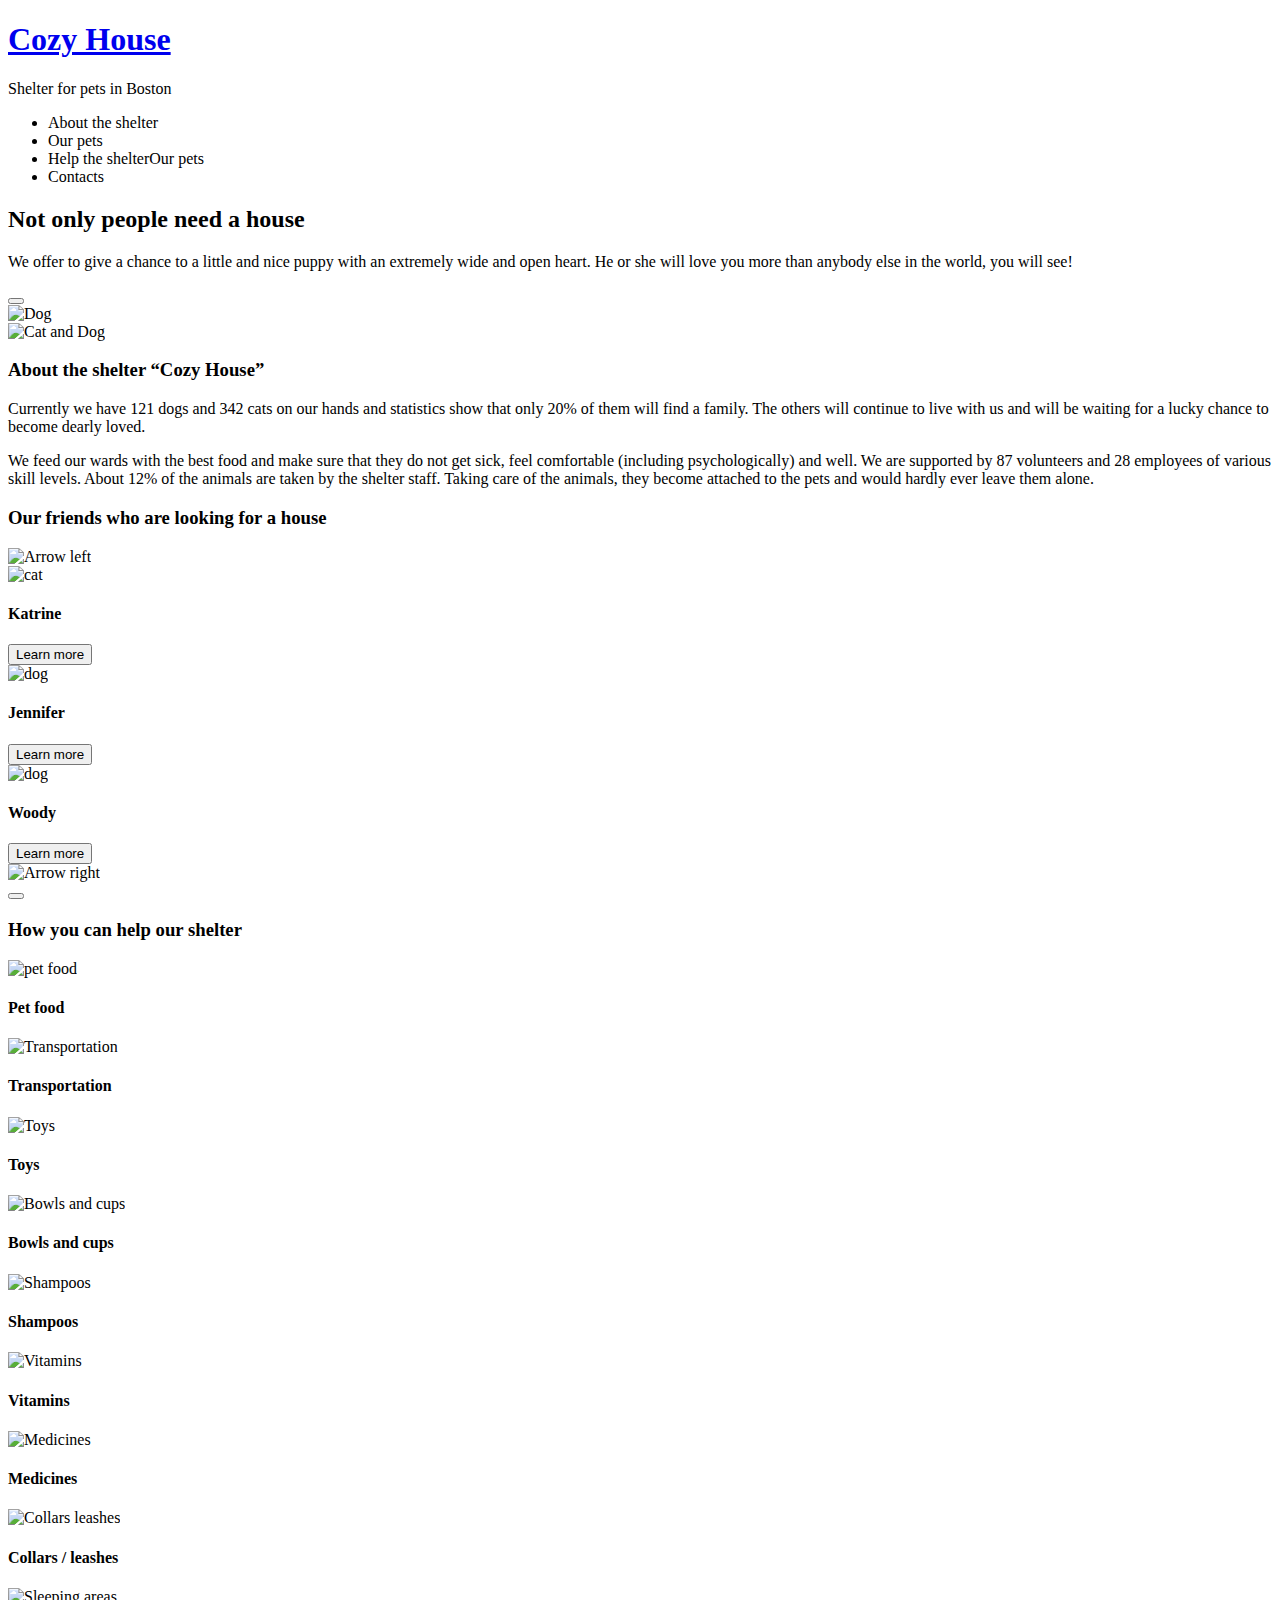
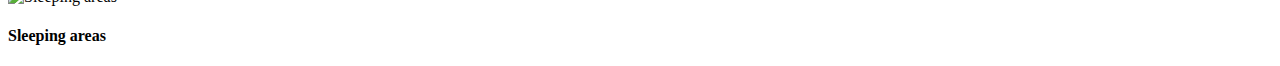
==== index.html @ 38f7144b "feat: add section help" ====
<!DOCTYPE html>
<html lang="en">
<head>
    <meta charset="UTF-8">
    <meta http-equiv="X-UA-Compatible" content="IE=edge">
    <meta name="viewport" content="width=device-width, initial-scale=1.0">
    <title>Shelter</title>
    <link rel="stylesheet" href="../Shelter-new/assets/styles/style.css">
    <link type="image/x-icon" href="../Shelter-new/assets/icons/shelter.svg" rel="shortcut icon">
</head>
<body>
    <header class="header">
        <div class="wrapper header__wrapper">
            <div class="logo__content">
                <a href="#"><h1 class="logo__title">Cozy House</h1></a>
                <p class="logo__text">Shelter for pets in Boston</p>
            </div>
            <nav class="header__navigation">
                <ul class="navigation">
                    <li class="navigation__link">About the shelter</li>
                    <li class="navigation__link">Our pets</li>
                    <li class="navigation__link">Help the shelterOur pets</li>
                    <li class="navigation__link">Contacts</li>
                </ul>
            </nav>
        </div>
    </header>
    <section class="not-only">
        <div class="wrapper not-only__wrapper">
            <div class="not-only__content">
                <h2 class="not-only__title">Not only people need a house</h2>
                <p class="not-only__text">We offer to give a chance to a little and nice puppy with an extremely wide and open heart. He or she will love you more than anybody else in the world, you will see!</p>
                <button class="button button_colored"></button>
            </div>
            <img class="not-only__image" src="../Shelter-new/assets/images/start-screen-puppy.svg" alt="Dog">
        </div>
    </section>
    <section class="about">
        <div class="wrapper about__wrapper">
            <img class="about__image" src="../Shelter-new/assets/images/about-pets.svg" alt="Cat and Dog">
            <div class="about__content">
                <h3 class="about__title">About the shelter “Cozy House”</h3>
                <p class="about__text">Currently we have 121 dogs and 342 cats on our hands and statistics show that only 20% of them will find a family. The others will continue to live with us and will be waiting for a lucky chance to become dearly loved.</p>
                <p class="about__text">We feed our wards with the best food and make sure that they do not get sick, feel comfortable (including psychologically) and well. We are supported by 87 volunteers and 28 employees of various skill levels. About 12% of the animals are taken by the shelter staff. Taking care of the animals, they become attached to the pets and would hardly ever leave them alone.</p>
            </div>
        </div>
    </section>
    <section class="our-friends">
        <div class="wrapper our-friends__wrapper">
            <h3 class="our-friends__title">Our friends who
                are looking for a house</h3>
            <div class="slider">
                <img class="slider__arrow arrow_left" src="../Shelter-new/assets/images/Arrow-left.svg" alt="Arrow left">
                <div class="layout-3-column our-friends__container">
                    <div class="pets__card">
                        <img class="card__image" src="../Shelter-new/assets/images/pets-katrine.svg" alt="cat">
                        <h4 class="card__name">Katrine</h4>
                        <button class="button button_bordered">Learn more</button>
                    </div>
                    <div class="pets__card">
                        <img class="card__image" src="../Shelter-new/assets/images/pets-jennifer.svg" alt="dog">
                        <h4 class="card__name">Jennifer</h4>
                        <button class="button button_bordered">Learn more</button>
                    </div>
                    <div class="pets__card">
                        <img class="card__image" src="../Shelter-new/assets/images/pets-woody.svg" alt="dog">
                        <h4 class="card__name">Woody</h4>
                        <button class="button button_bordered">Learn more</button>
                    </div>
                </div>
                <img class="slider__arrow arrow_right" src="../Shelter-new/assets/images/Arrow-right.svg" alt="Arrow right">
            </div>
            <button class="button button_colored"></button>
        </div>
    </section>
    <section class="help">
        <div class="wrapper help__wrapper">
            <h3 class="help__title">How you can help
                our shelter</h3>
            <div class="help__container">
                <div class="help__tool">
                    <img class="tool__image" src="../Shelter-new/assets/images/bottle.svg" alt="pet food">
                    <h4 class="tool__name">Pet food</h4>
                </div>
                <div class="help__tool">
                    <img class="tool__image" src="../Shelter-new/assets/images/transportation.svg" alt="Transportation">
                    <h4 class="tool__name">Transportation</h4>
                </div>
                <div class="help__tool">
                    <img class="tool__image" src="../Shelter-new/assets/images/toys.svg" alt="Toys">
                    <h4 class="tool__name">Toys</h4>
                </div>
                <div class="help__tool">
                    <img class="tool__image" src="../Shelter-new/assets/images/bowls-and-cups.svg" alt="Bowls and cups">
                    <h4 class="tool__name">Bowls and cups</h4>
                </div>
                <div class="help__tool">
                    <img class="tool__image" src="../Shelter-new/assets/images/shampoos.svg" alt="Shampoos">
                    <h4 class="tool__name">Shampoos</h4>
                </div>
                <div class="help__tool">
                    <img class="tool__image" src="../Shelter-new/assets/images/vitamins.svg" alt="Vitamins">
                    <h4 class="tool__name">Vitamins</h4>
                </div>
                <div class="help__tool">
                    <img class="tool__image" src="../Shelter-new/assets/images/medicines.svg" alt="Medicines">
                    <h4 class="tool__name">Medicines</h4>
                </div>
                <div class="help__tool">
                    <img class="tool__image" src="../Shelter-new/assets/images/collars-or-leashes.svg" alt="Collars  leashes">
                    <h4 class="tool__name">Collars / leashes</h4>
                </div>
                <div class="help__tool">
                    <img class="tool__image" src="../Shelter-new/assets/images/sleeping-area.svg" alt="Sleeping areas">
                    <h4 class="tool__name">Sleeping areas</h4>
                </div>
            </div>
        </div>
    </section>
    
</body>
</html>
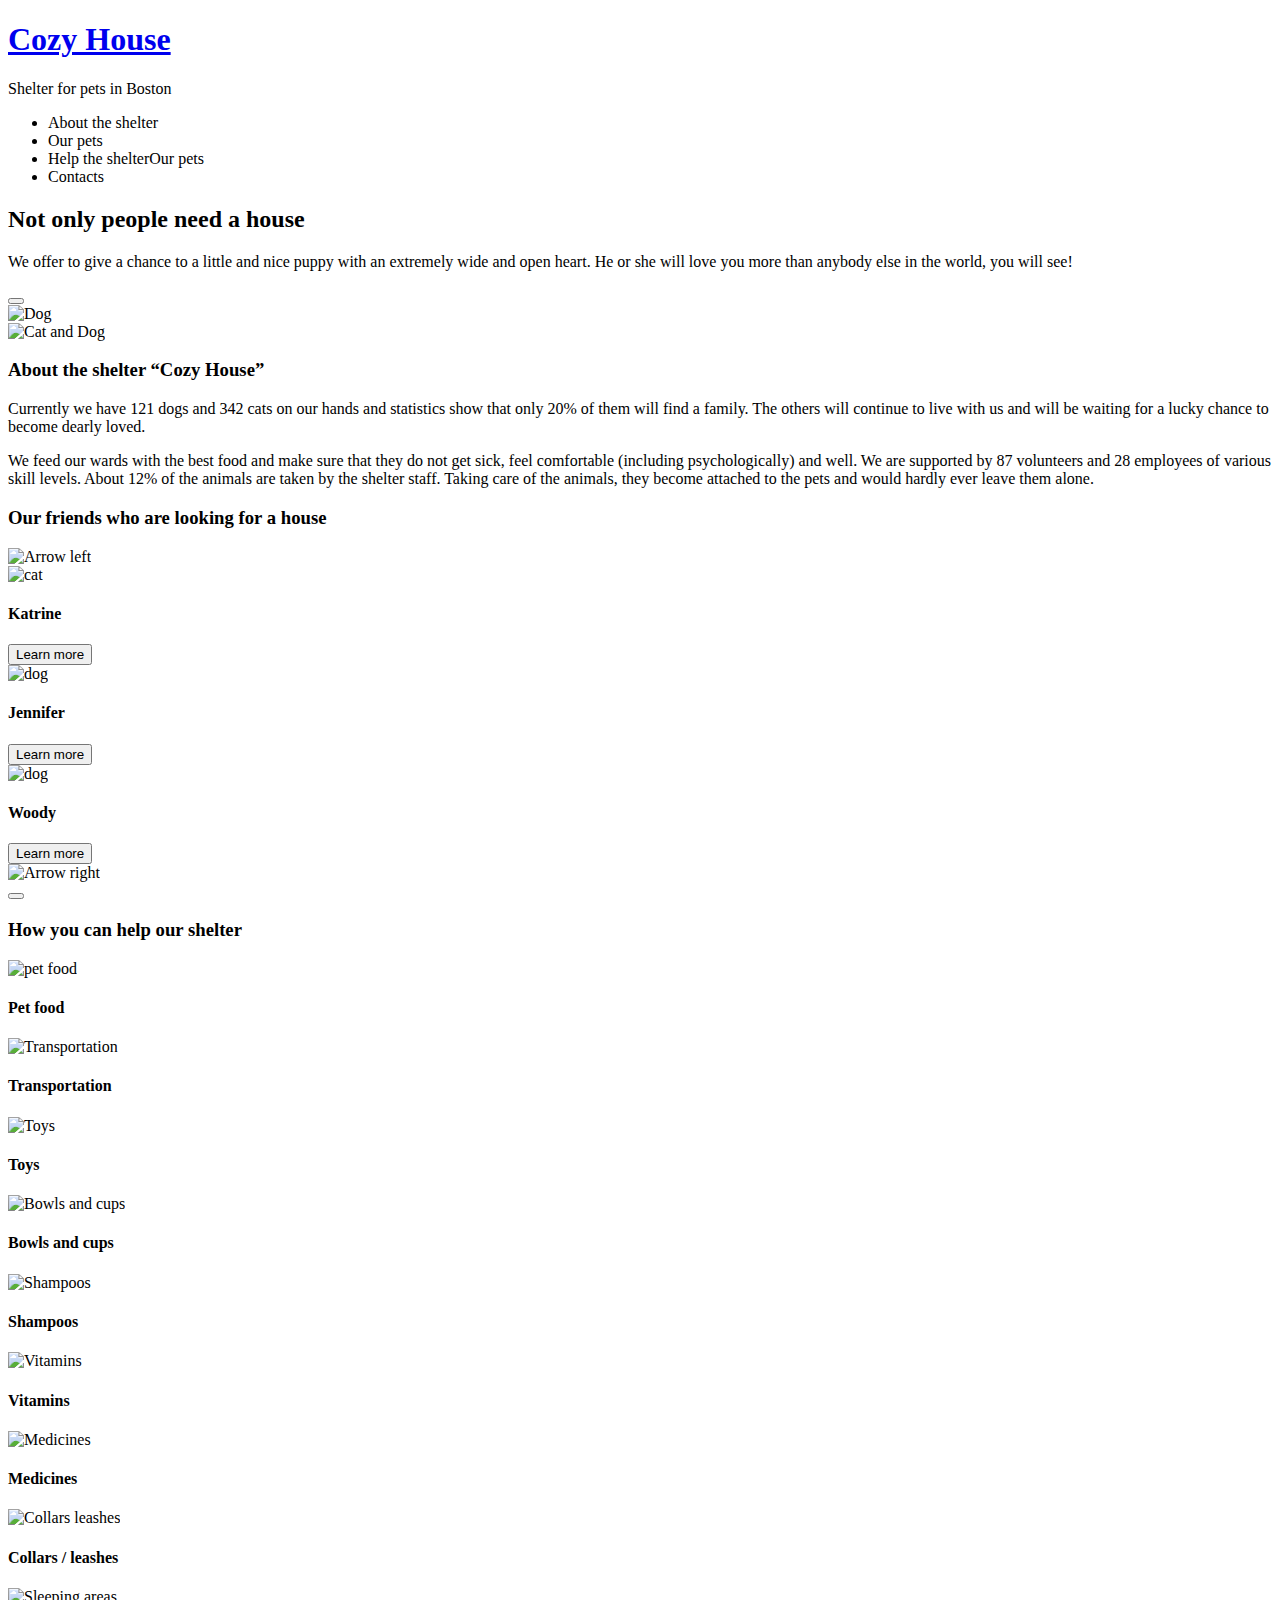
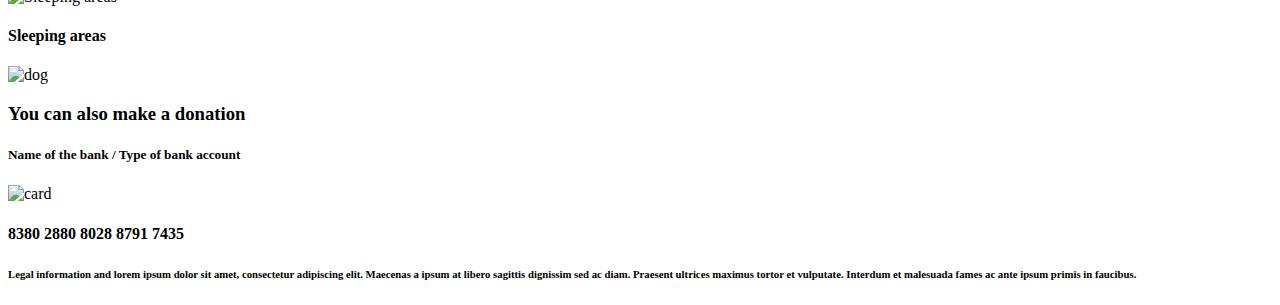
==== commit e1415a98: "feat: add section in addition" ====
--- a/index.html
+++ b/index.html
@@ -117,6 +117,20 @@
             </div>
         </div>
     </section>
+    <section class="in-addition">
+        <div class="wrapper in-addition__wrapper">
+            <img class="in_addition__image" src="../Shelter-new/assets/images/donation-dog.svg" alt="dog">
+            <div class="in-addition__content">
+                <h3 class="in_addition__title">You can also make a donation</h3>
+                <h5 class="In-addition__bank">Name of the bank / Type of bank account</h5>
+                <div class="bank__container">
+                    <img class="bank__card" src="../Shelter-new/assets/images/credit-card.svg" alt="card">
+                    <h4 class="bank__number">8380 2880 8028 8791 7435</h4>
+                </div>
+                <h6 class="in_addition__text">Legal information and lorem ipsum dolor sit amet, consectetur adipiscing elit. Maecenas a ipsum at libero sagittis dignissim sed ac diam. Praesent ultrices maximus tortor et vulputate. Interdum et malesuada fames ac ante ipsum primis in faucibus.</h6>
+            </div>
+        </div>
+    </section>
     
 </body>
 </html>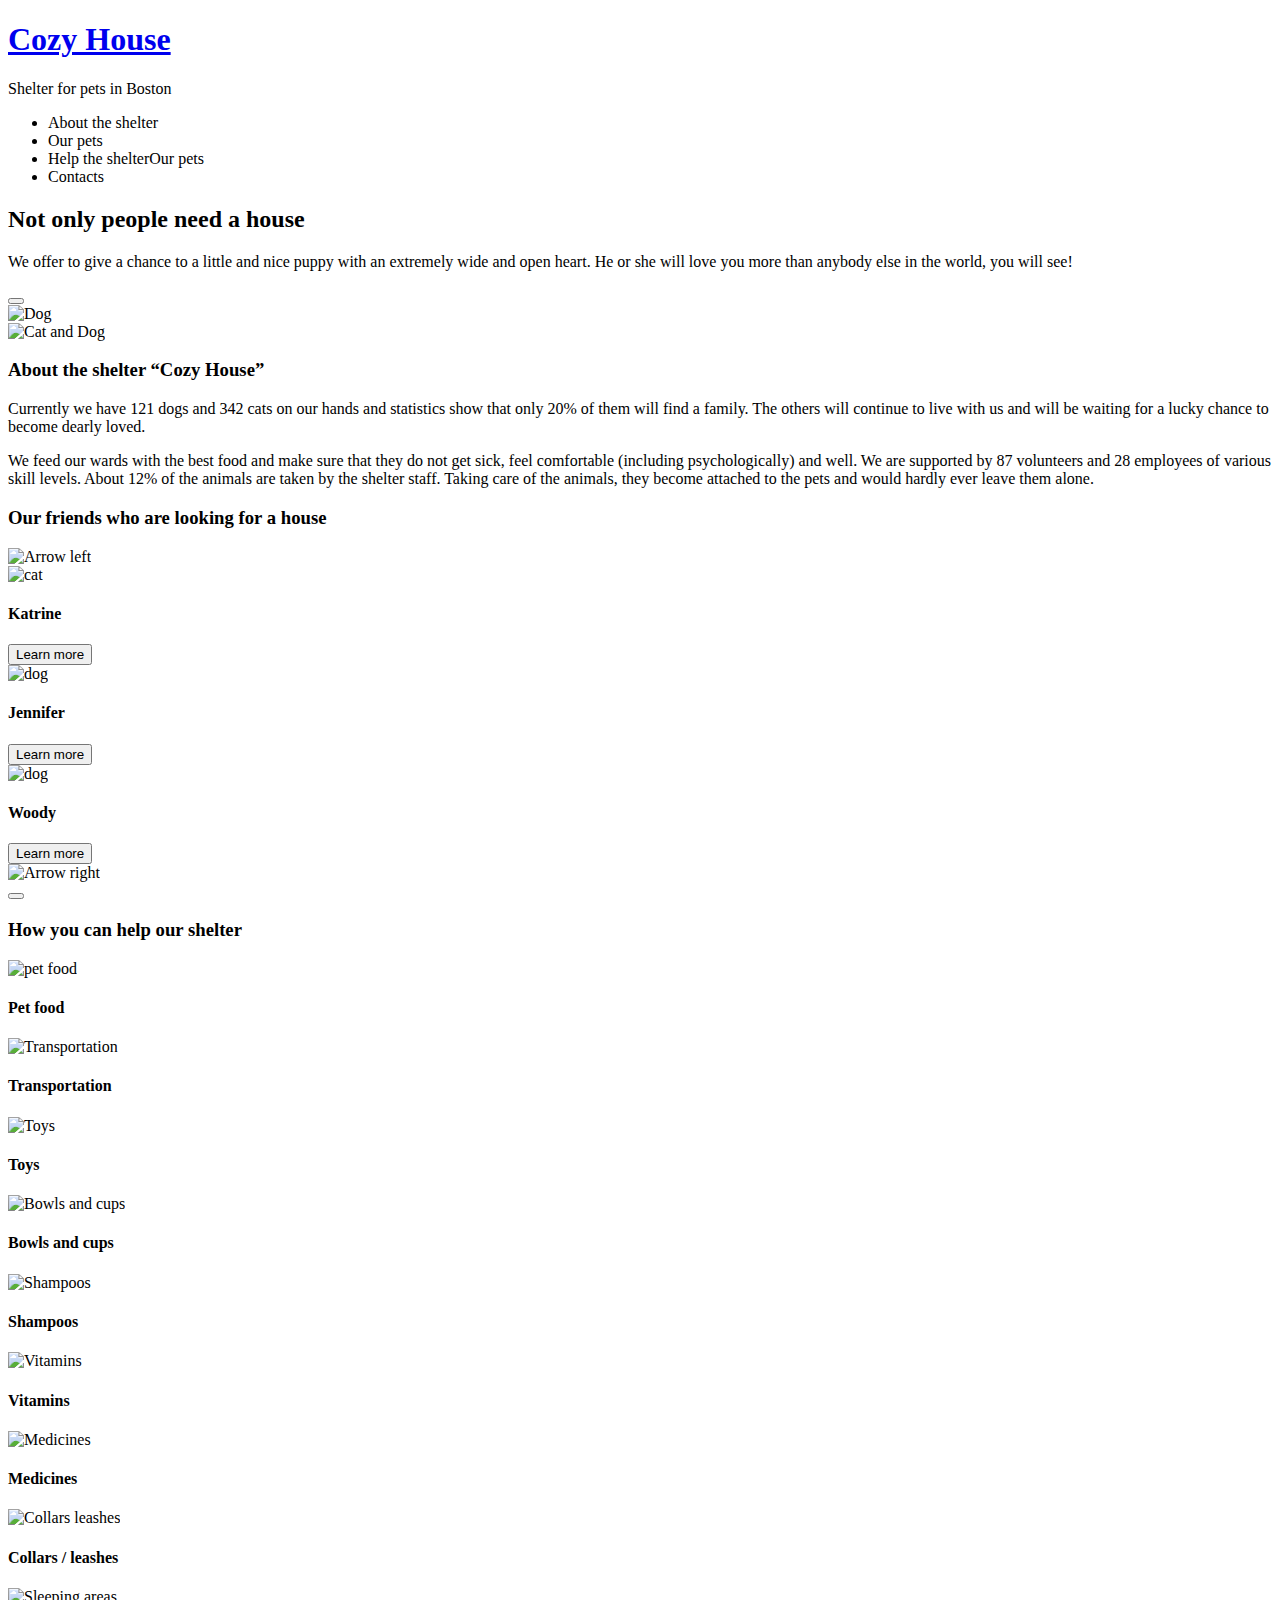
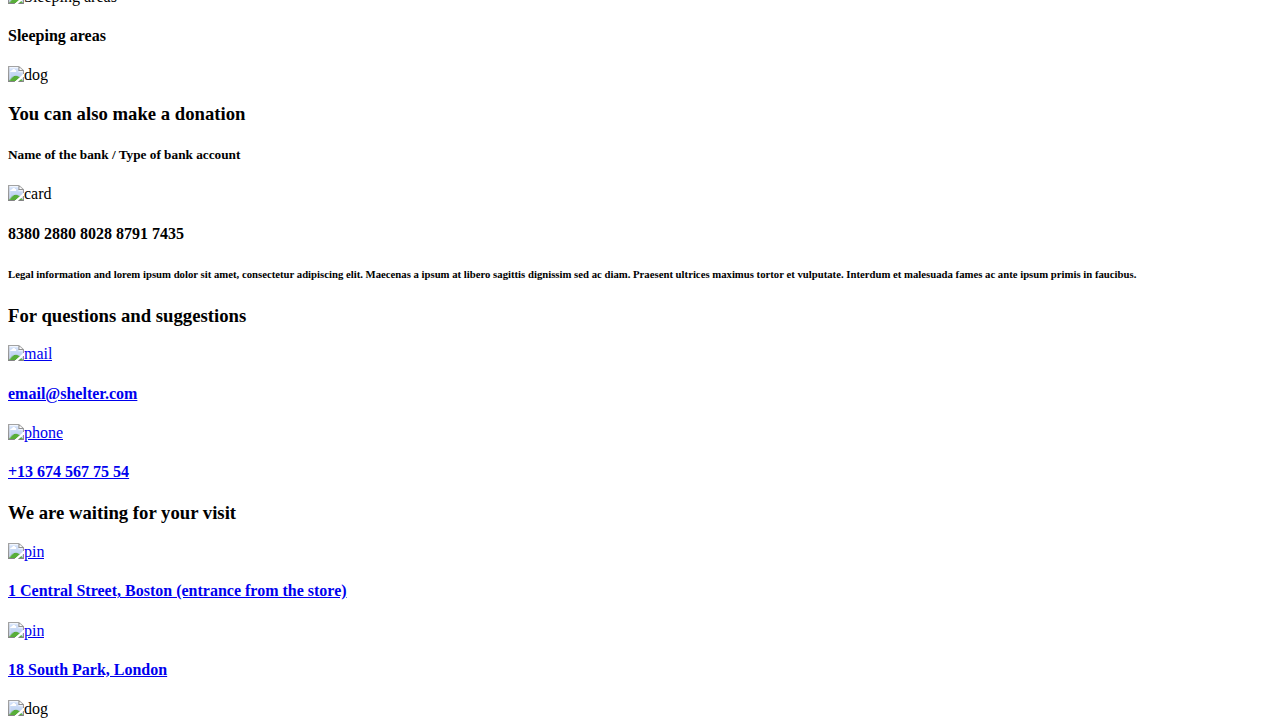
==== commit bca4cb03: "feat: add footer" ====
--- a/index.html
+++ b/index.html
@@ -131,6 +131,35 @@
             </div>
         </div>
     </section>
+    <footer class="footer">
+        <div class="wrapper footer__wrapper">
+            <div class="layout-2-column">
+                <div class="footer__column">
+                    <h3 class="column__title">For questions and suggestions</h3>
+                    <a class="column__link" href="mailto:email@shelter.com" target="_blank" rel="noopener noreferrer">
+                            <img class="link__image" src="../Shelter-new/assets/images/mail.svg" alt="mail">
+                            <h4 class="link__text">email@shelter.com</h4>
+                    </a>
+                    <a class="column__link" href="tel:+136745677554" target="_blank" >
+                        <img class="link__image" src="../Shelter-new/assets/images/phone.svg" alt="phone">
+                        <h4 class="link__text">+13 674 567 75 54</h4>
+                    </a>
+                </div>
+                <div class="footer__column">
+                    <h3 class="column__title">We are waiting for your visit</h3>
+                    <a class="column__link" href="https://www.google.ru/maps/place/%D0%91%D0%BE%D1%81%D1%82%D0%BE%D0%BD,+%D0%92%D0%B5%D0%BB%D0%B8%D0%BA%D0%BE%D0%B1%D1%80%D0%B8%D1%82%D0%B0%D0%BD%D0%B8%D1%8F/@52.9783755,-0.0626969,13z/data=!3m1!4b1!4m6!3m5!1s0x47d7c2c53856f733:0x8406d541f1a0910c!8m2!3d52.97894!4d-0.026577!16zL20vMGhiZDc" target="_blank">
+                            <img class="link__image" src="../Shelter-new/assets/images/pin.svg" alt="pin">
+                            <h4 class="link__text">1 Central Street, Boston (entrance from the store)</h4>
+                    </a>
+                    <a class="column__link" href="https://www.google.ru/maps/place/%D0%A2%D0%B0%D1%83%D1%8D%D1%80%D1%81%D0%BA%D0%B8%D0%B9+%D0%BC%D0%BE%D1%81%D1%82/@51.5286416,-0.1015987,11z/data=!3m1!5s0x487603461c01f6e7:0x399d0f3fbe9f54f5!4m15!1m8!3m7!1s0x47d8a00baf21de75:0x52963a5addd52a99!2z0JvQvtC90LTQvtC9LCDQktC10LvQuNC60L7QsdGA0LjRgtCw0L3QuNGP!3b1!8m2!3d51.5072178!4d-0.1275862!16zL20vMDRqcGw!3m5!1s0x487603438b65db49:0x9e78421a085a6f2d!8m2!3d51.5054564!4d-0.0753565!16zL20vMGdncDQ" target="_blank">
+                        <img class="link__image" src="../Shelter-new/assets/images/pin.svg" alt="pin">
+                        <h4 class="link__text">18 South Park, London </h4>
+                    </a>
+                </div>
+            </div>
+            <img class="footer__image" src="../Shelter-new/assets/images/footer-puppy.svg" alt="dog">
+        </div>
+    </footer>
     
 </body>
 </html>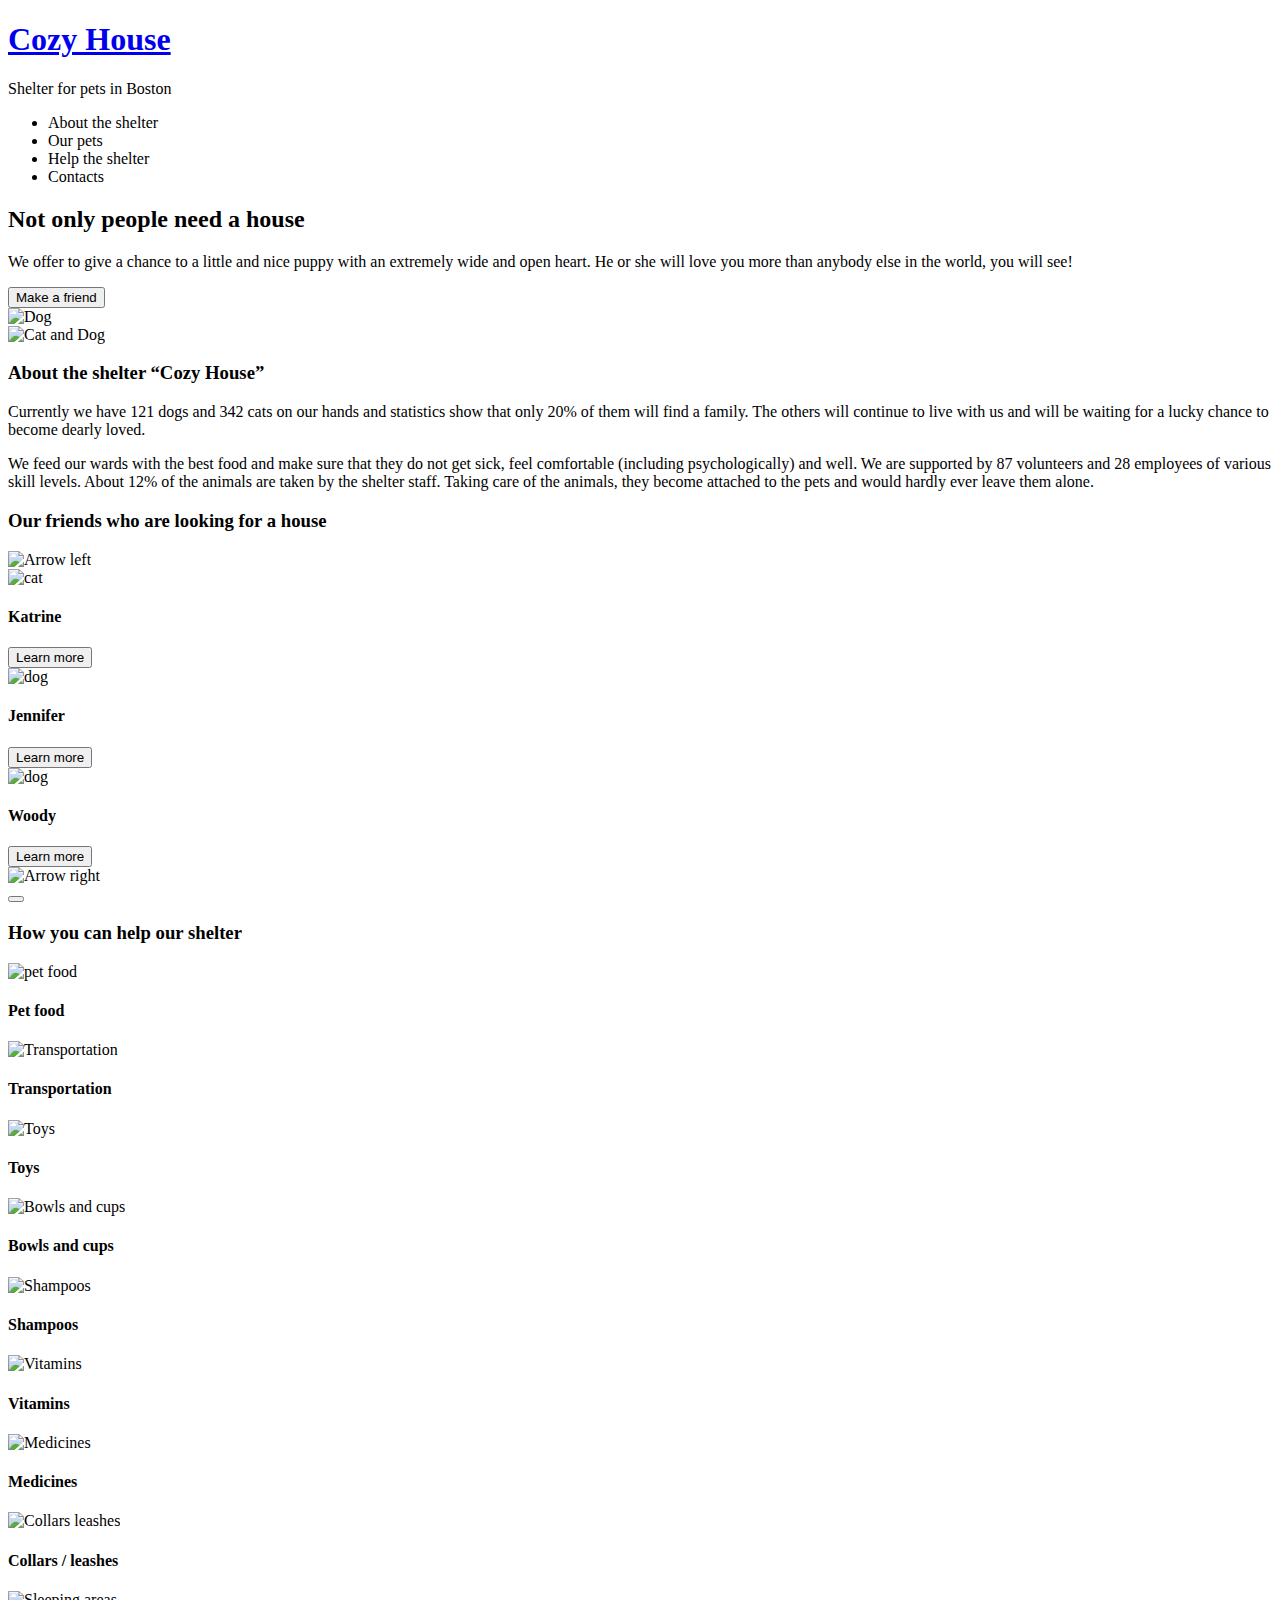
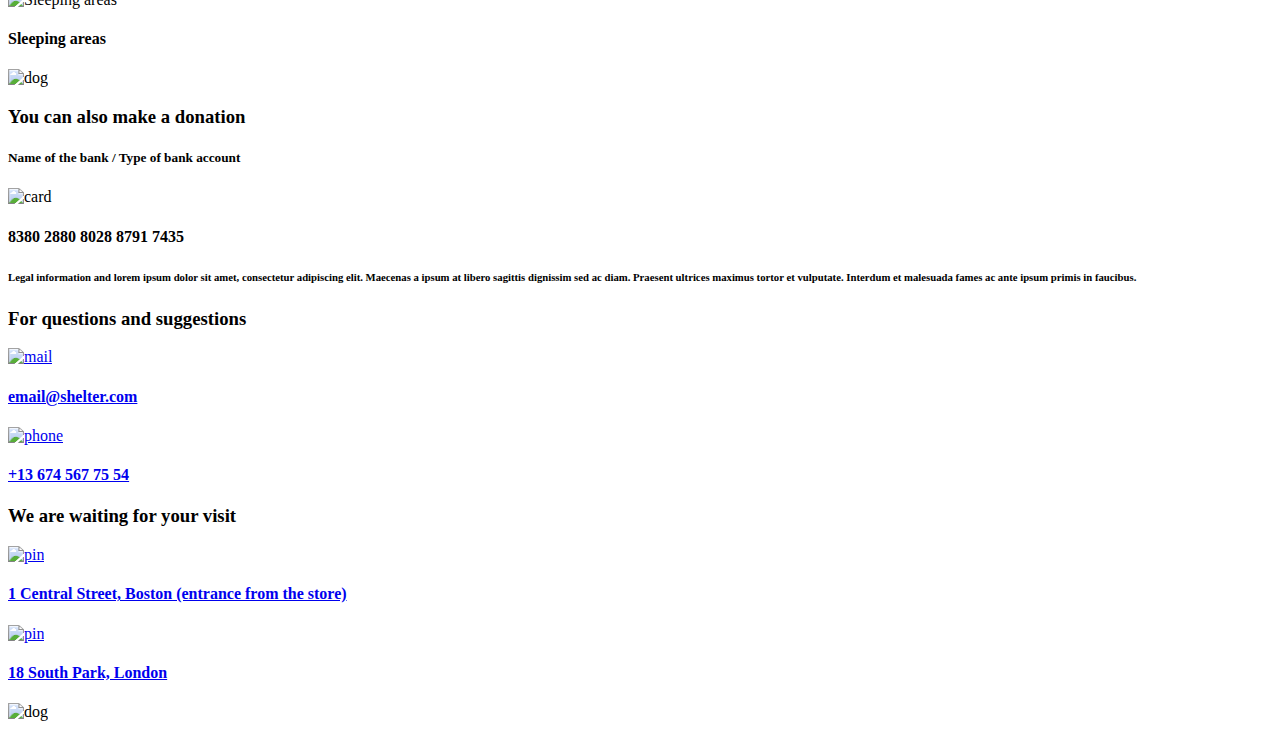
==== commit d4b28ae0: "feat: add styles for header and not-only" ====
--- a/index.html
+++ b/index.html
@@ -12,14 +12,14 @@
     <header class="header">
         <div class="wrapper header__wrapper">
             <div class="logo__content">
-                <a href="#"><h1 class="logo__title">Cozy House</h1></a>
+                <a class="logo__link" href="#"><h1 class="logo__title">Cozy House</h1></a>
                 <p class="logo__text">Shelter for pets in Boston</p>
             </div>
             <nav class="header__navigation">
                 <ul class="navigation">
                     <li class="navigation__link">About the shelter</li>
                     <li class="navigation__link">Our pets</li>
-                    <li class="navigation__link">Help the shelterOur pets</li>
+                    <li class="navigation__link">Help the shelter</li>
                     <li class="navigation__link">Contacts</li>
                 </ul>
             </nav>
@@ -30,7 +30,7 @@
             <div class="not-only__content">
                 <h2 class="not-only__title">Not only people need a house</h2>
                 <p class="not-only__text">We offer to give a chance to a little and nice puppy with an extremely wide and open heart. He or she will love you more than anybody else in the world, you will see!</p>
-                <button class="button button_colored"></button>
+                <button class="button button_colored">Make a friend</button>
             </div>
             <img class="not-only__image" src="../Shelter-new/assets/images/start-screen-puppy.svg" alt="Dog">
         </div>
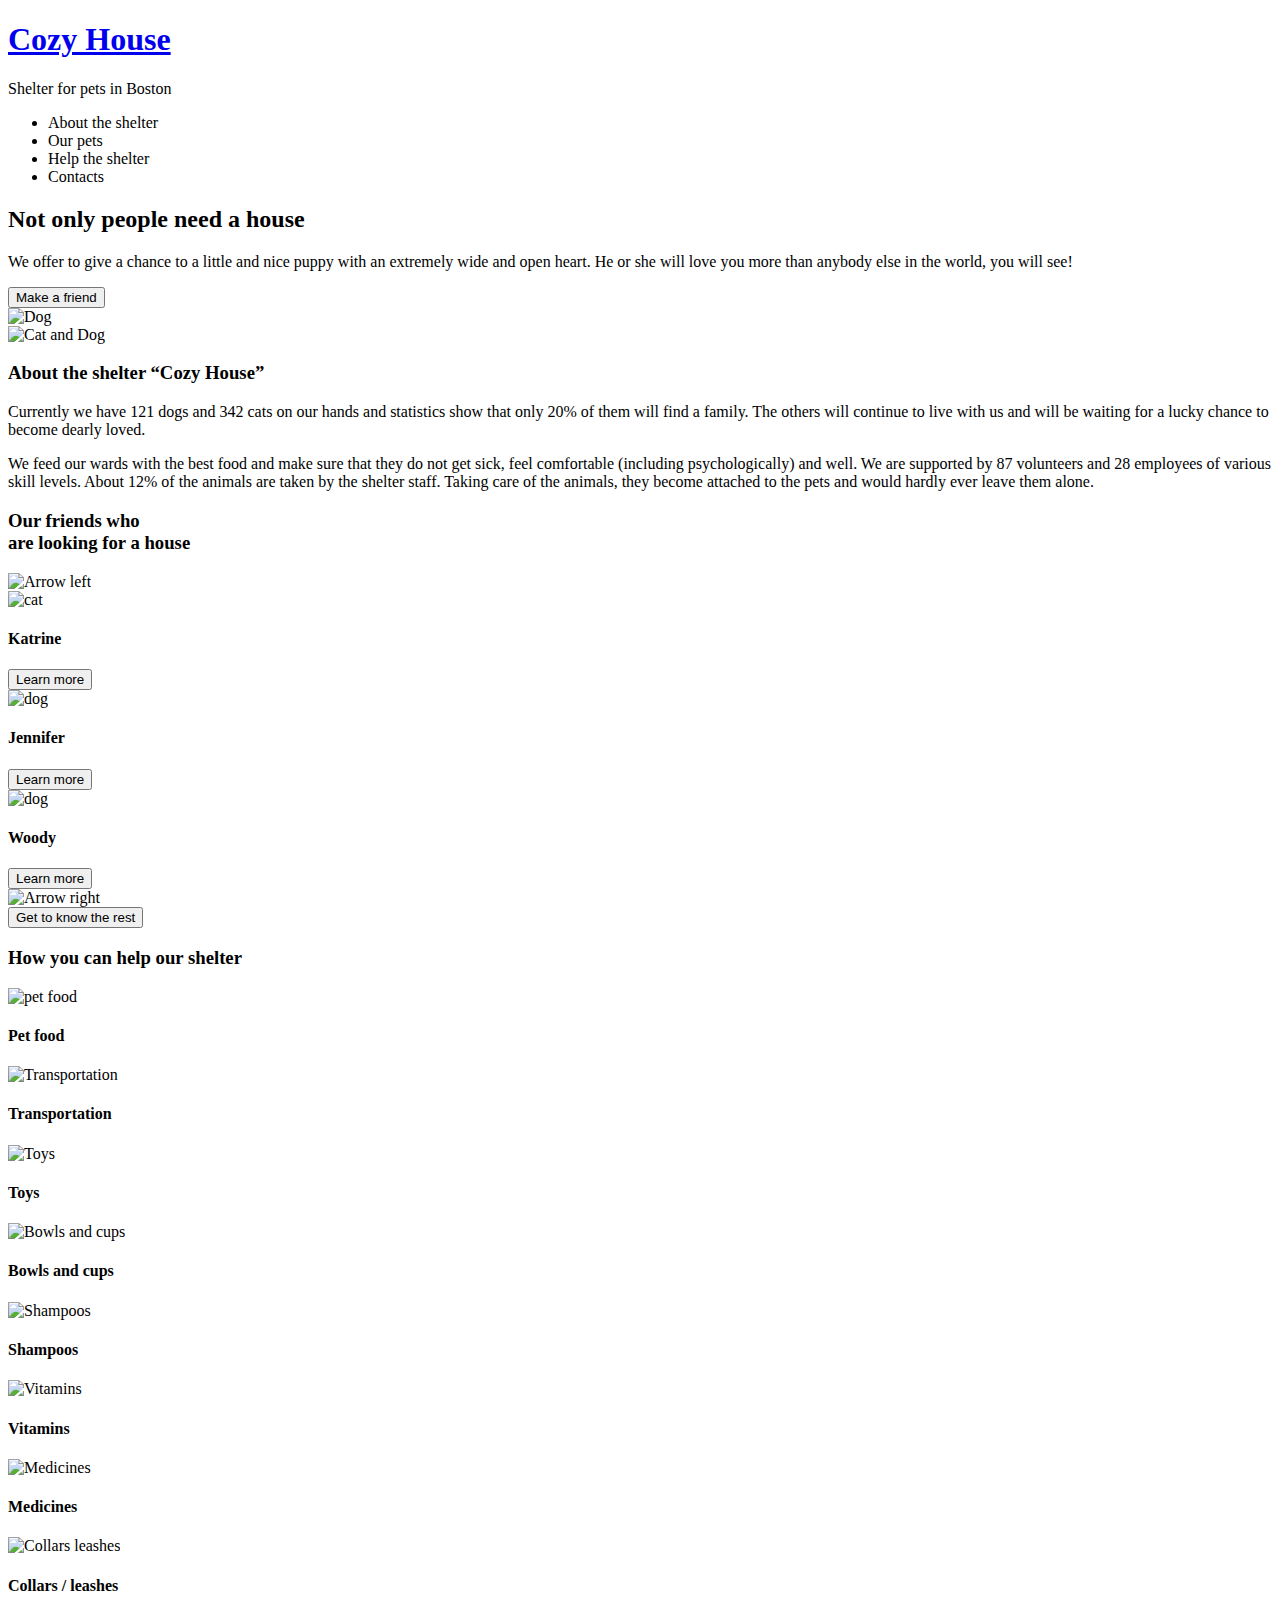
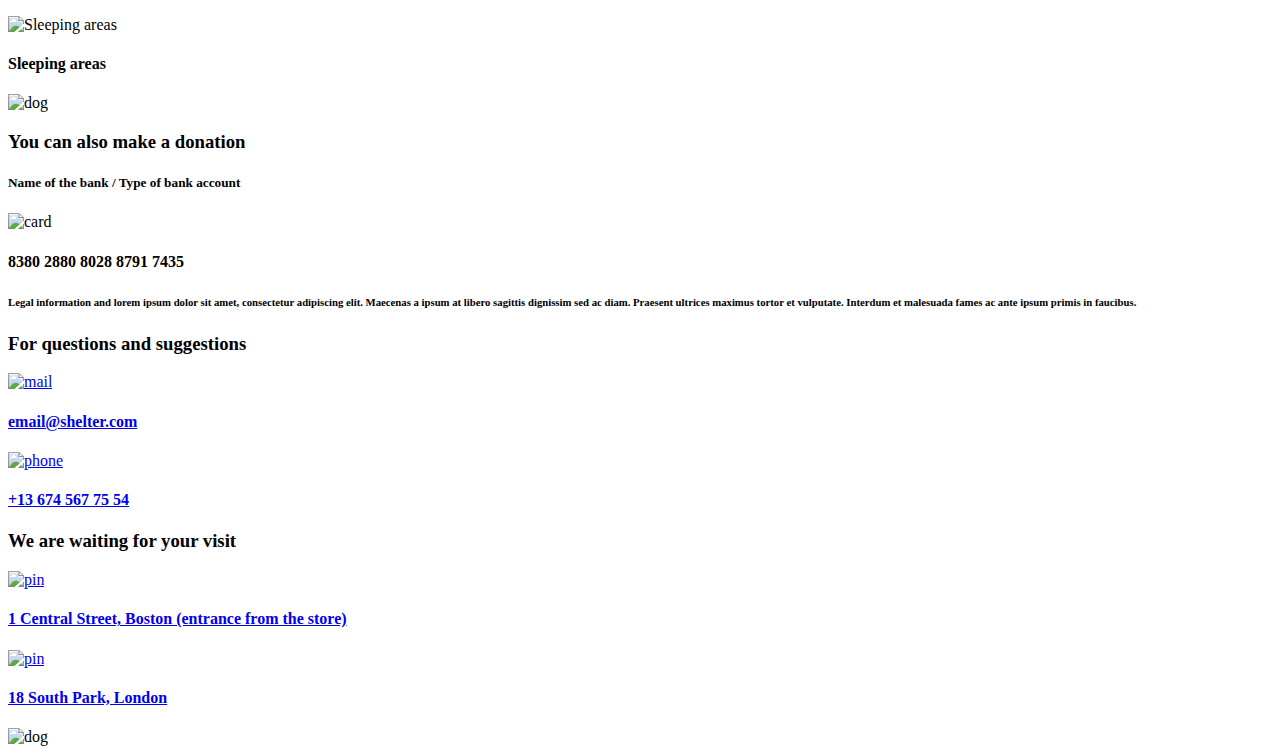
==== commit 46f0bd5d: "feat: add styles for section our friends" ====
--- a/index.html
+++ b/index.html
@@ -48,7 +48,7 @@
     <section class="our-friends">
         <div class="wrapper our-friends__wrapper">
             <h3 class="our-friends__title">Our friends who
-                are looking for a house</h3>
+                <br>are looking for a house</h3>
             <div class="slider">
                 <img class="slider__arrow arrow_left" src="../Shelter-new/assets/images/Arrow-left.svg" alt="Arrow left">
                 <div class="layout-3-column our-friends__container">
@@ -70,7 +70,7 @@
                 </div>
                 <img class="slider__arrow arrow_right" src="../Shelter-new/assets/images/Arrow-right.svg" alt="Arrow right">
             </div>
-            <button class="button button_colored"></button>
+            <button class="button button_colored">Get to know the rest</button>
         </div>
     </section>
     <section class="help">
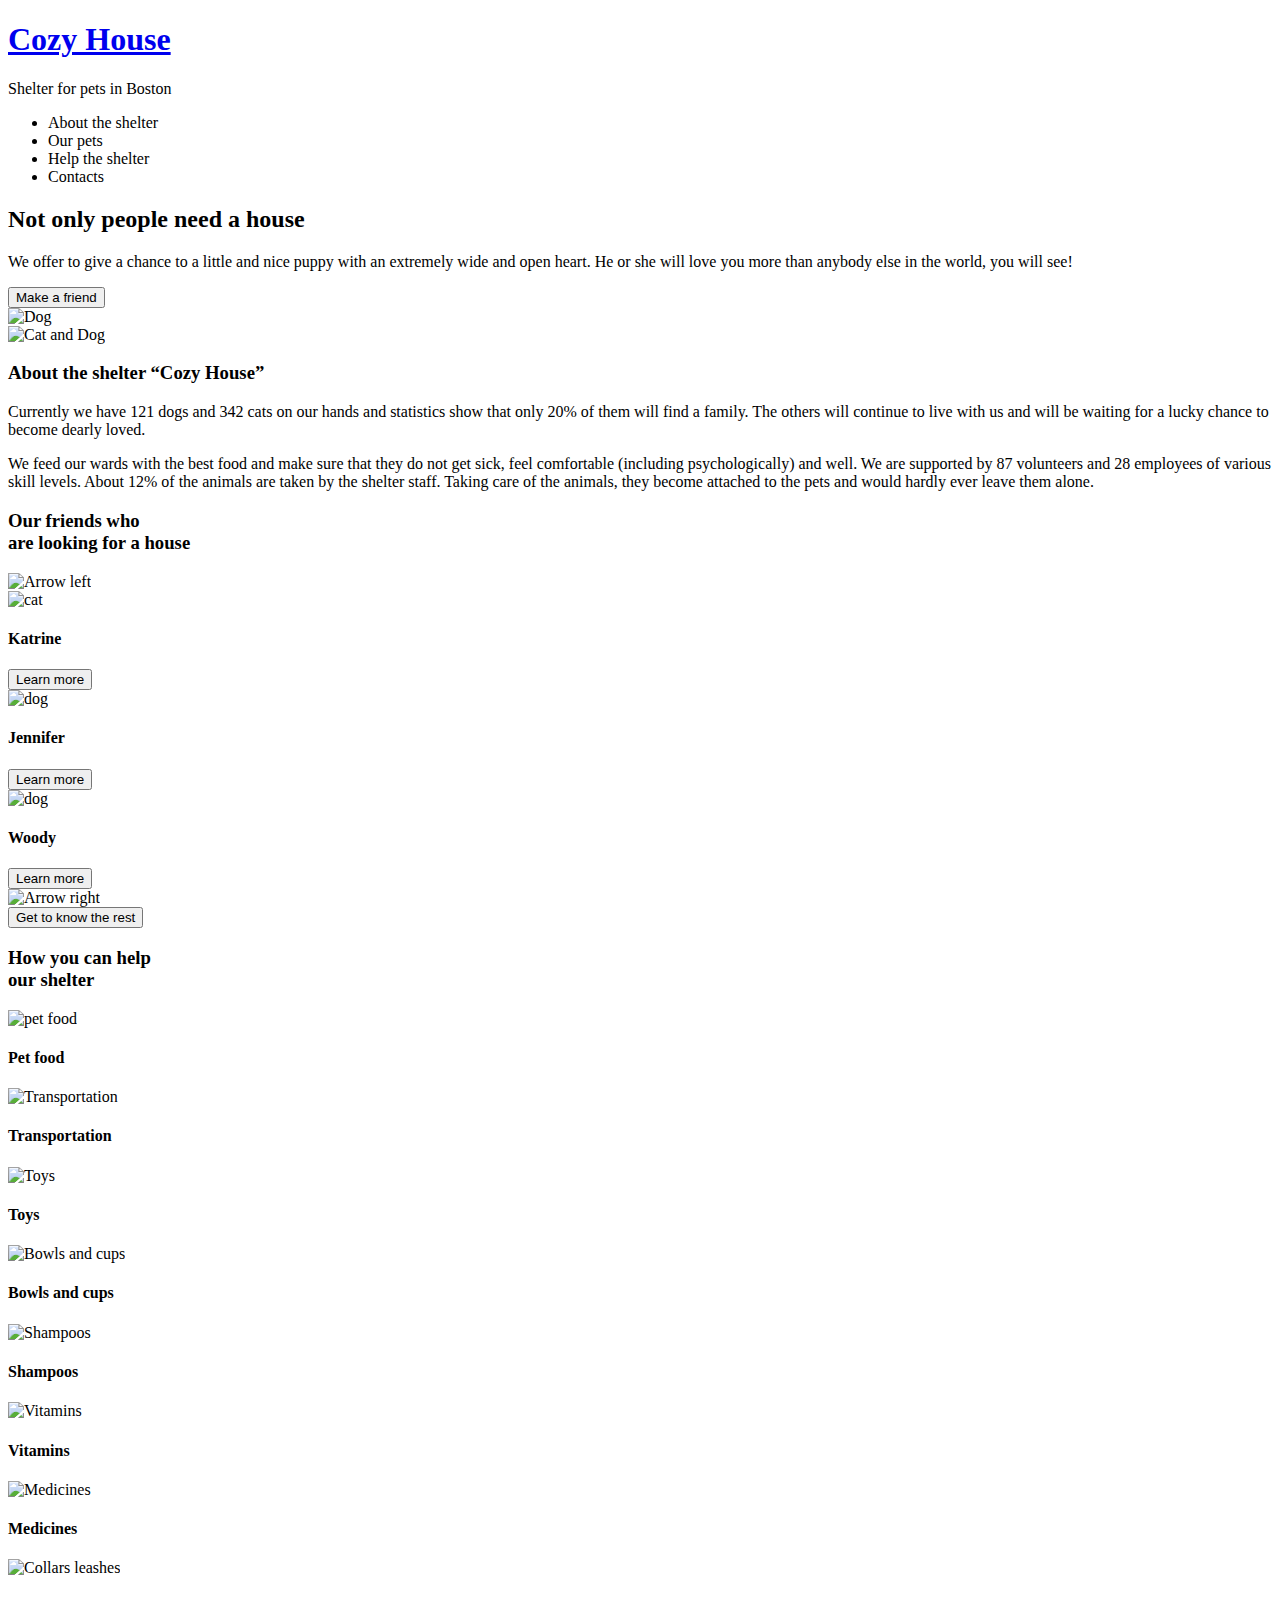
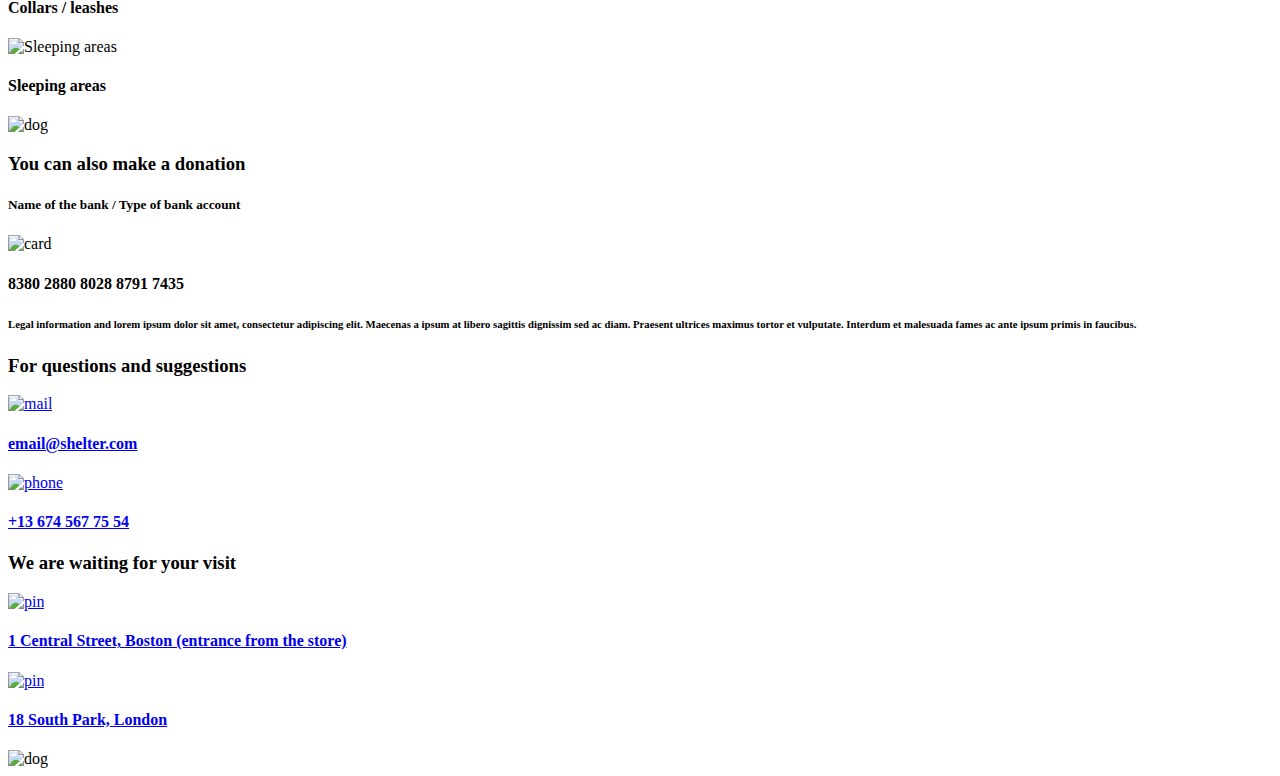
==== commit 32e0858a: "feat: add styles for section help" ====
--- a/index.html
+++ b/index.html
@@ -75,8 +75,7 @@
     </section>
     <section class="help">
         <div class="wrapper help__wrapper">
-            <h3 class="help__title">How you can help
-                our shelter</h3>
+            <h3 class="help__title">How you can help <br>our shelter</h3>
             <div class="help__container">
                 <div class="help__tool">
                     <img class="tool__image" src="../Shelter-new/assets/images/bottle.svg" alt="pet food">
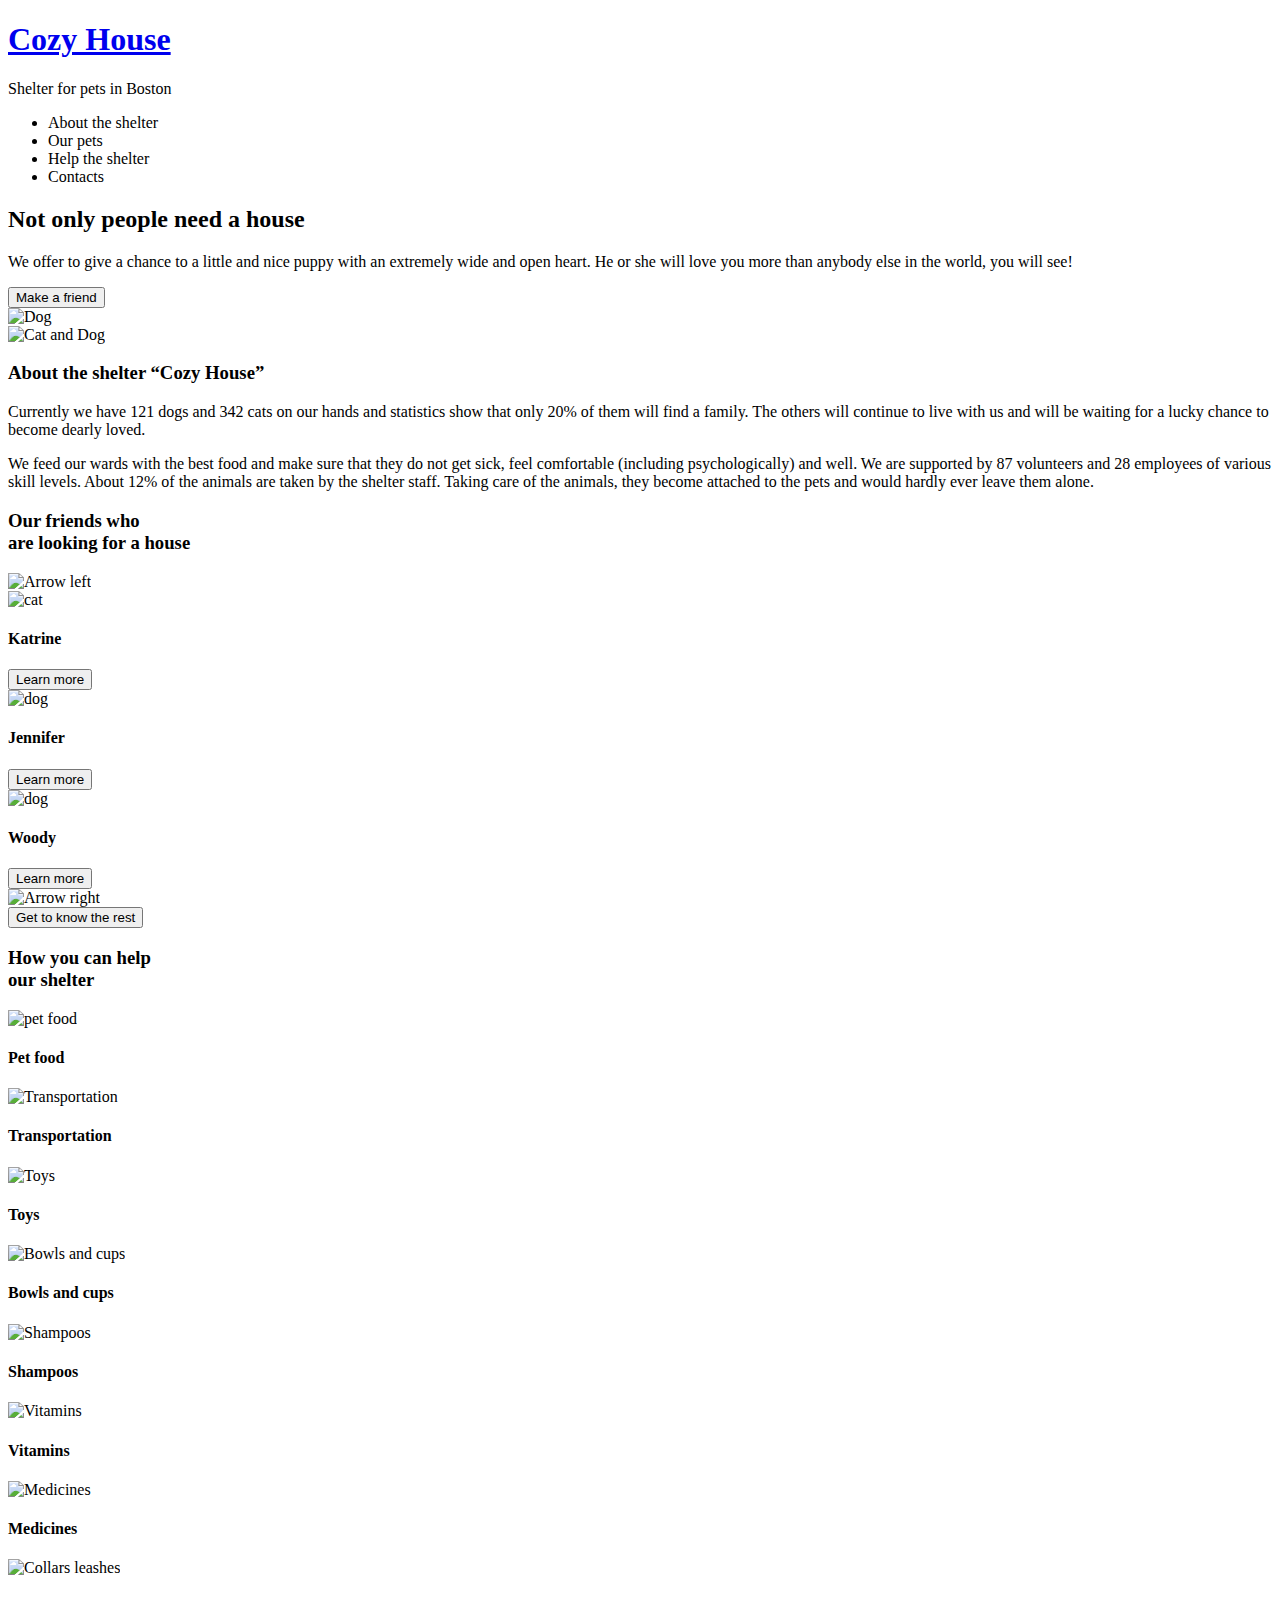
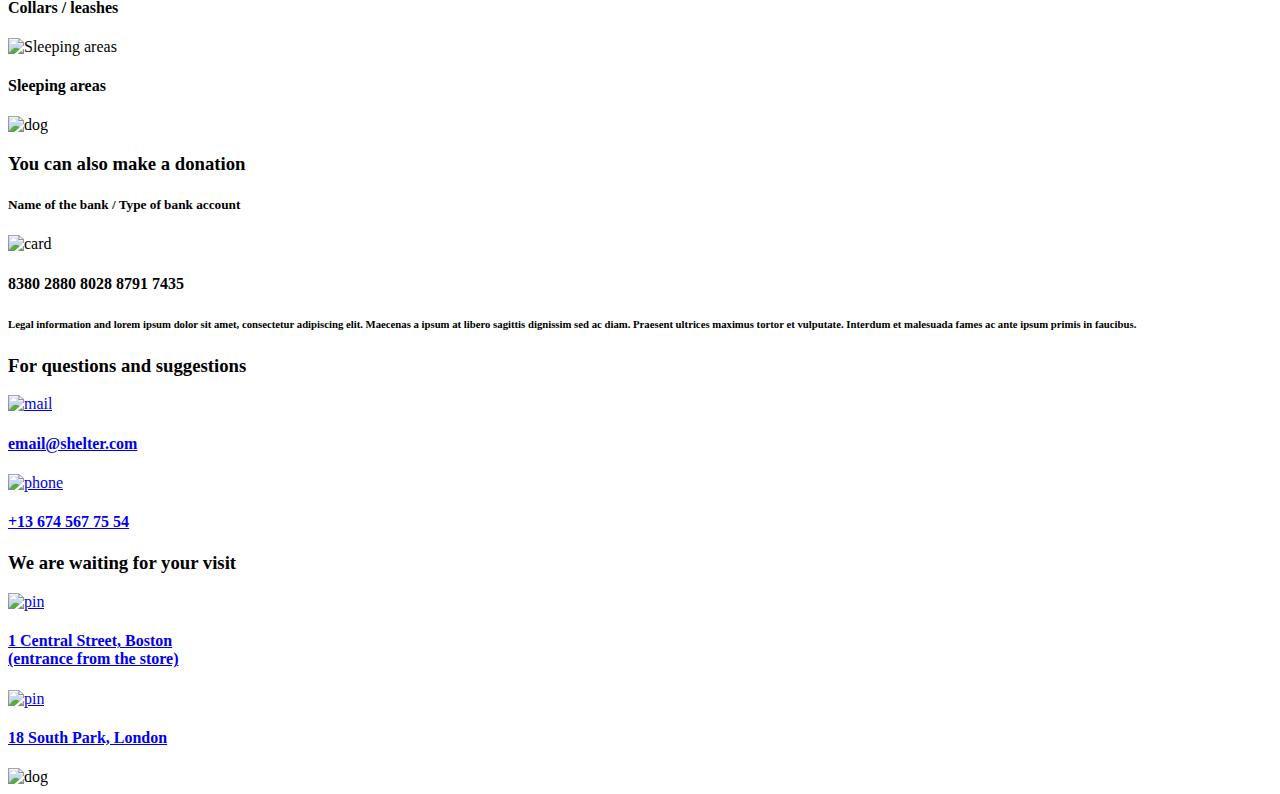
==== commit ebcffe1b: "feat: add style fot footer" ====
--- a/index.html
+++ b/index.html
@@ -148,7 +148,7 @@
                     <h3 class="column__title">We are waiting for your visit</h3>
                     <a class="column__link" href="https://www.google.ru/maps/place/%D0%91%D0%BE%D1%81%D1%82%D0%BE%D0%BD,+%D0%92%D0%B5%D0%BB%D0%B8%D0%BA%D0%BE%D0%B1%D1%80%D0%B8%D1%82%D0%B0%D0%BD%D0%B8%D1%8F/@52.9783755,-0.0626969,13z/data=!3m1!4b1!4m6!3m5!1s0x47d7c2c53856f733:0x8406d541f1a0910c!8m2!3d52.97894!4d-0.026577!16zL20vMGhiZDc" target="_blank">
                             <img class="link__image" src="../Shelter-new/assets/images/pin.svg" alt="pin">
-                            <h4 class="link__text">1 Central Street, Boston (entrance from the store)</h4>
+                            <h4 class="link__text">1 Central Street, Boston <br>(entrance from the store)</h4>
                     </a>
                     <a class="column__link" href="https://www.google.ru/maps/place/%D0%A2%D0%B0%D1%83%D1%8D%D1%80%D1%81%D0%BA%D0%B8%D0%B9+%D0%BC%D0%BE%D1%81%D1%82/@51.5286416,-0.1015987,11z/data=!3m1!5s0x487603461c01f6e7:0x399d0f3fbe9f54f5!4m15!1m8!3m7!1s0x47d8a00baf21de75:0x52963a5addd52a99!2z0JvQvtC90LTQvtC9LCDQktC10LvQuNC60L7QsdGA0LjRgtCw0L3QuNGP!3b1!8m2!3d51.5072178!4d-0.1275862!16zL20vMDRqcGw!3m5!1s0x487603438b65db49:0x9e78421a085a6f2d!8m2!3d51.5054564!4d-0.0753565!16zL20vMGdncDQ" target="_blank">
                         <img class="link__image" src="../Shelter-new/assets/images/pin.svg" alt="pin">
